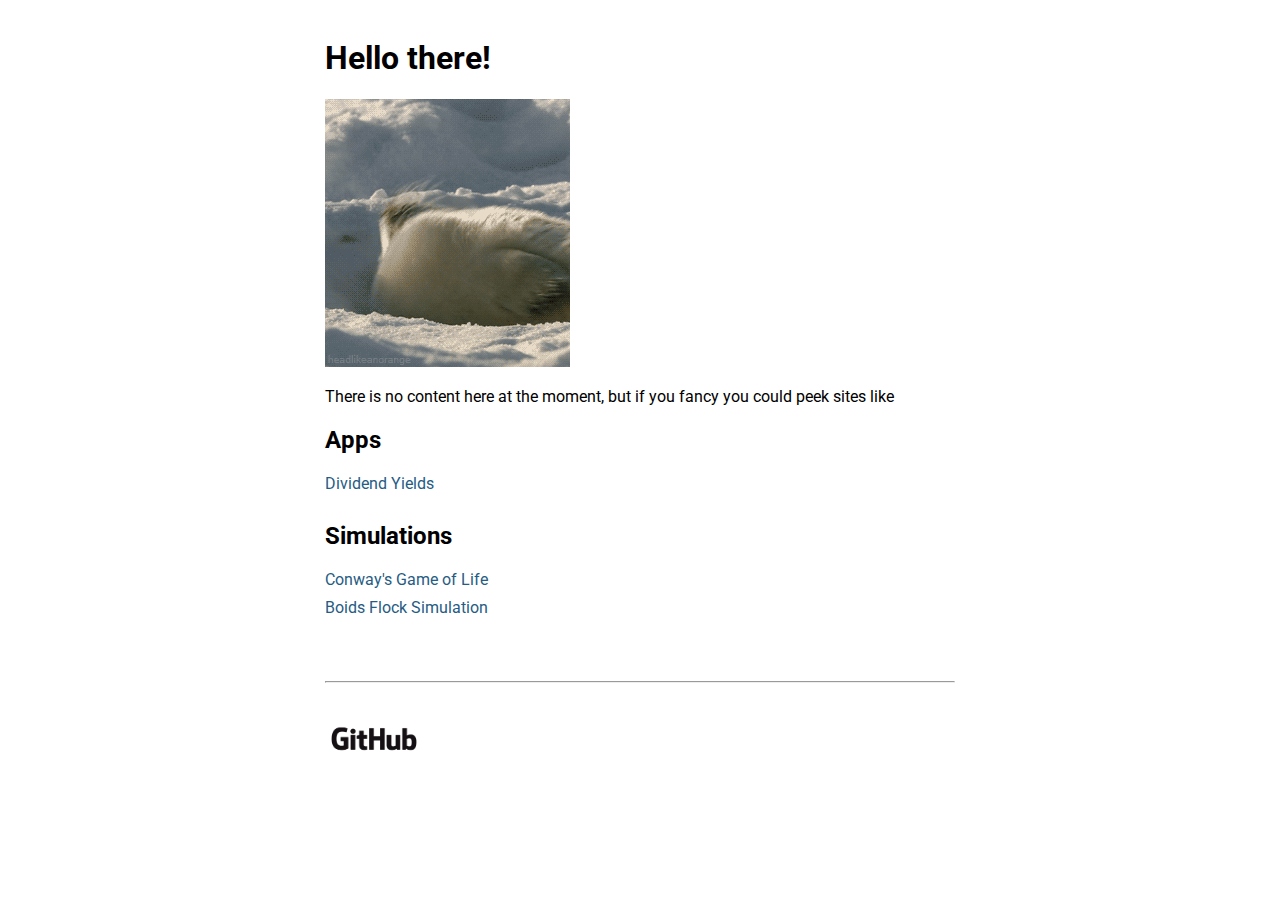
==== app/siimp.ee/static/index.html @ 59e18d5b "structure changes" ====
<!DOCTYPE html>
<html>
<head>
<meta charset="UTF-8">
<meta name="viewport" content="width=device-width, initial-scale=1">
<title>siim.ee</title>
<style>
@import url('https://fonts.googleapis.com/css?family=Roboto:400&display=swap');

body {
  max-width: 70ch;
  padding: 2ch;
  margin: auto;
  font-family: 'Roboto', sans-serif;
}

a {
  transition: color .2s;
  color: #265C83;
  text-decoration: none;
}

a:link,
a:visited { color: #265C83; }
a:hover   { color: #7FDBFF; }
a:active  {
  transition: color .2s;
  color: #007BE6;
}

ul {
  list-style-type: none;
  margin: 0;
  padding: 0;
}
 
li {
  padding-bottom: 1ch;
}

hr {
  margin: 4ch auto;
}

h1 + img {
 width: 100%
}

p {
 text-align: justify;
}

@media (min-width: 600px) {  
  h1 + img {
    width: auto;
  }
}
</style>
</head>
<body>

<h1>Hello there!</h1>
<img src="resources/sup.gif">
<p>There is no content here at the moment, but if you fancy you could peek sites like</p>
<h2>Apps</h2>
<ul>
<li><a href="https://dividend-yields.siimp.ee">Dividend Yields</a></li>
</ul>
<h2>Simulations</h2>
<ul>
<li><a href="http://game-of-life.siimp.ee">Conway's Game of Life</a></li>
<li><a href="http://boids.siimp.ee">Boids Flock Simulation</a></li>
</ul>
<br/>
<hr>
<footer>
<p><a href="https://github.com/siimp"><img alt="github" height="40ch" src="resources/GitHub_Logo.png"></img></a></p>
</footer>

</body>
</html>
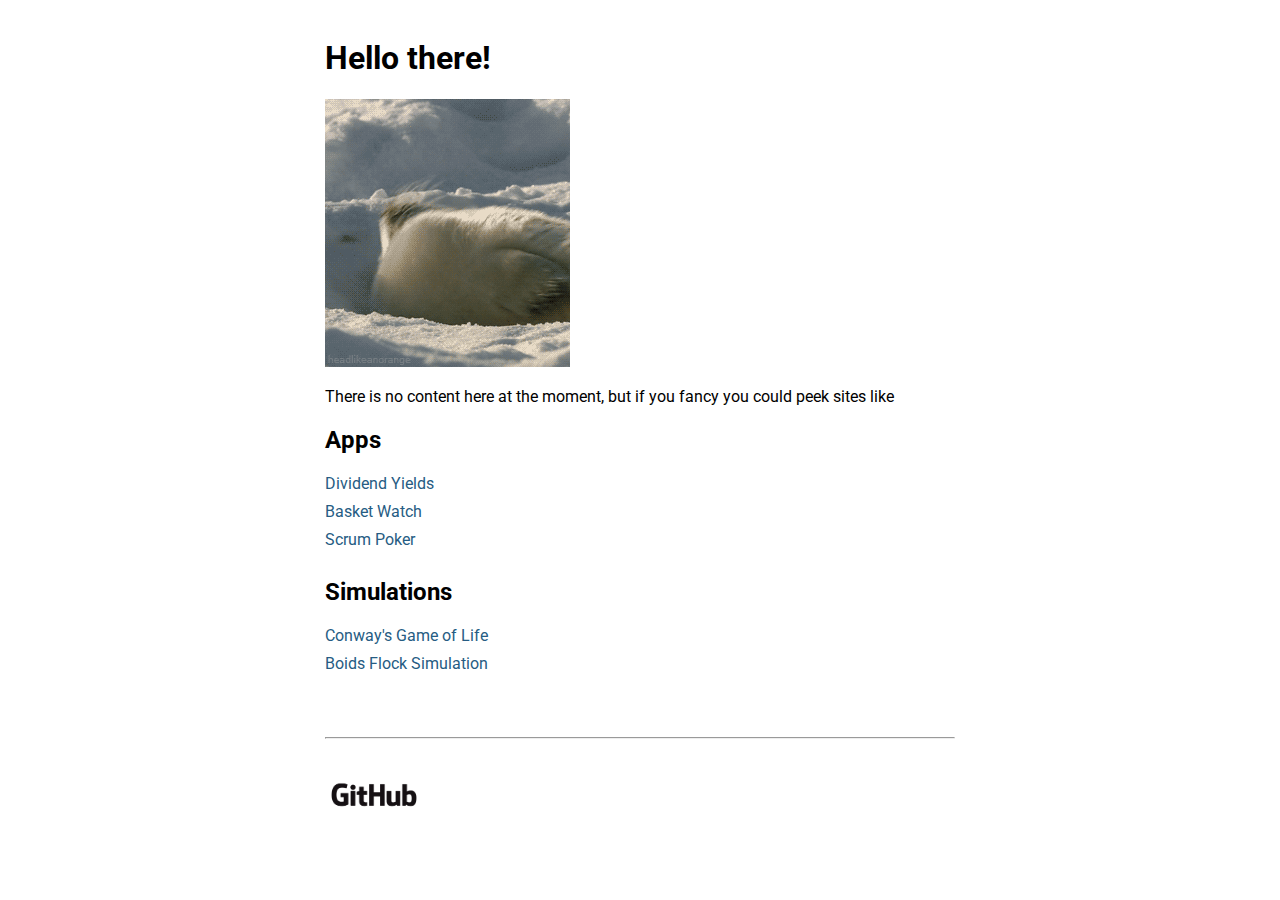
==== commit d220641f: "index page changes" ====
--- a/app/siimp.ee/static/index.html
+++ b/app/siimp.ee/static/index.html
@@ -65,6 +65,8 @@
 <h2>Apps</h2>
 <ul>
 <li><a href="https://dividend-yields.siimp.ee">Dividend Yields</a></li>
+<li><a href="https://basket-watch.siimp.ee">Basket Watch</a></li>
+<li><a href="http://scrumpoker.siimp.ee">Scrum Poker</a></li>
 </ul>
 <h2>Simulations</h2>
 <ul>
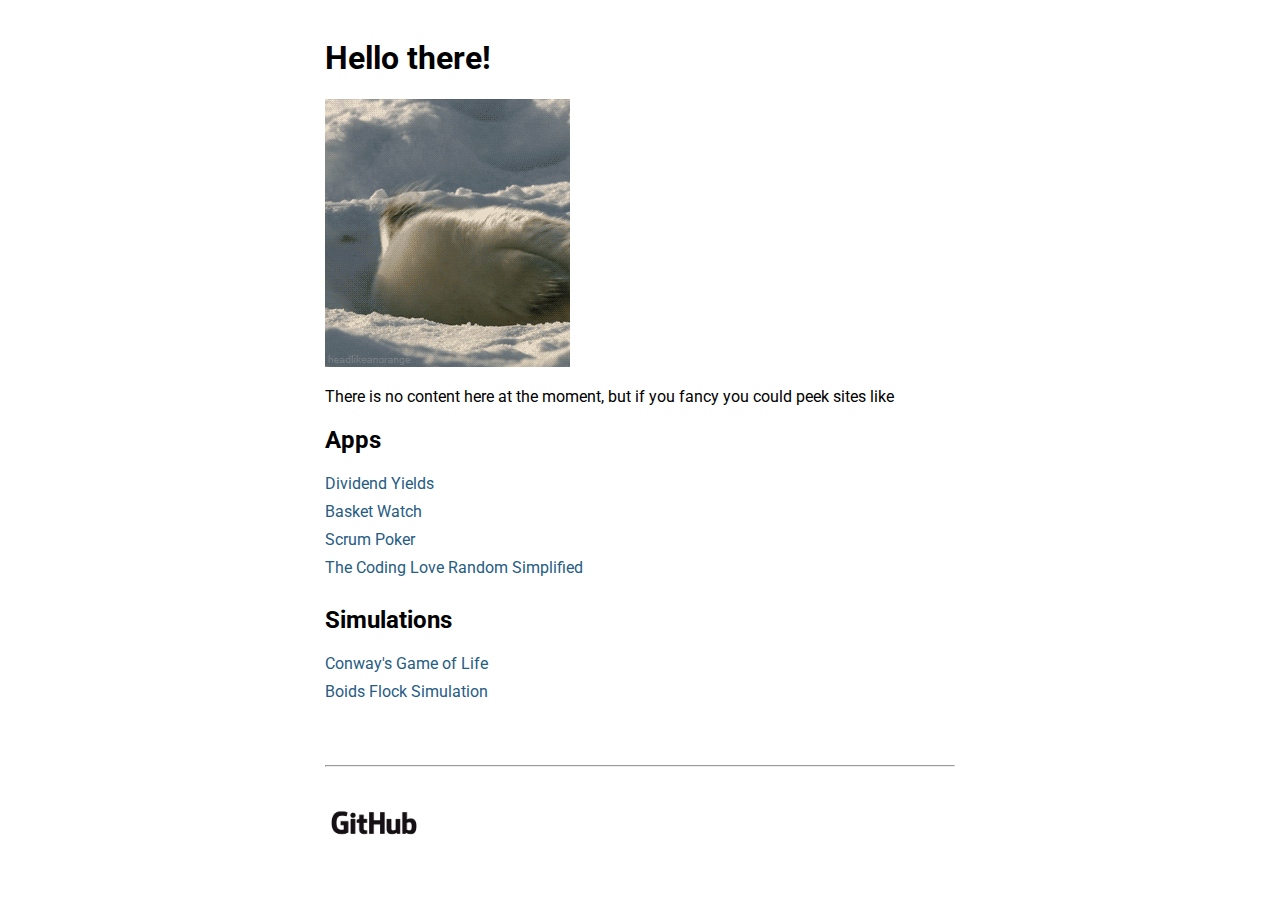
==== commit 50330d3f: "added the coding love random" ====
--- a/app/siimp.ee/static/index.html
+++ b/app/siimp.ee/static/index.html
@@ -67,6 +67,7 @@
 <li><a href="https://dividend-yields.siimp.ee">Dividend Yields</a></li>
 <li><a href="https://basket-watch.siimp.ee">Basket Watch</a></li>
 <li><a href="http://scrumpoker.siimp.ee">Scrum Poker</a></li>
+<li><a href="http://the-coding-love-random.siimp.ee">The Coding Love Random Simplified</a></li>
 </ul>
 <h2>Simulations</h2>
 <ul>
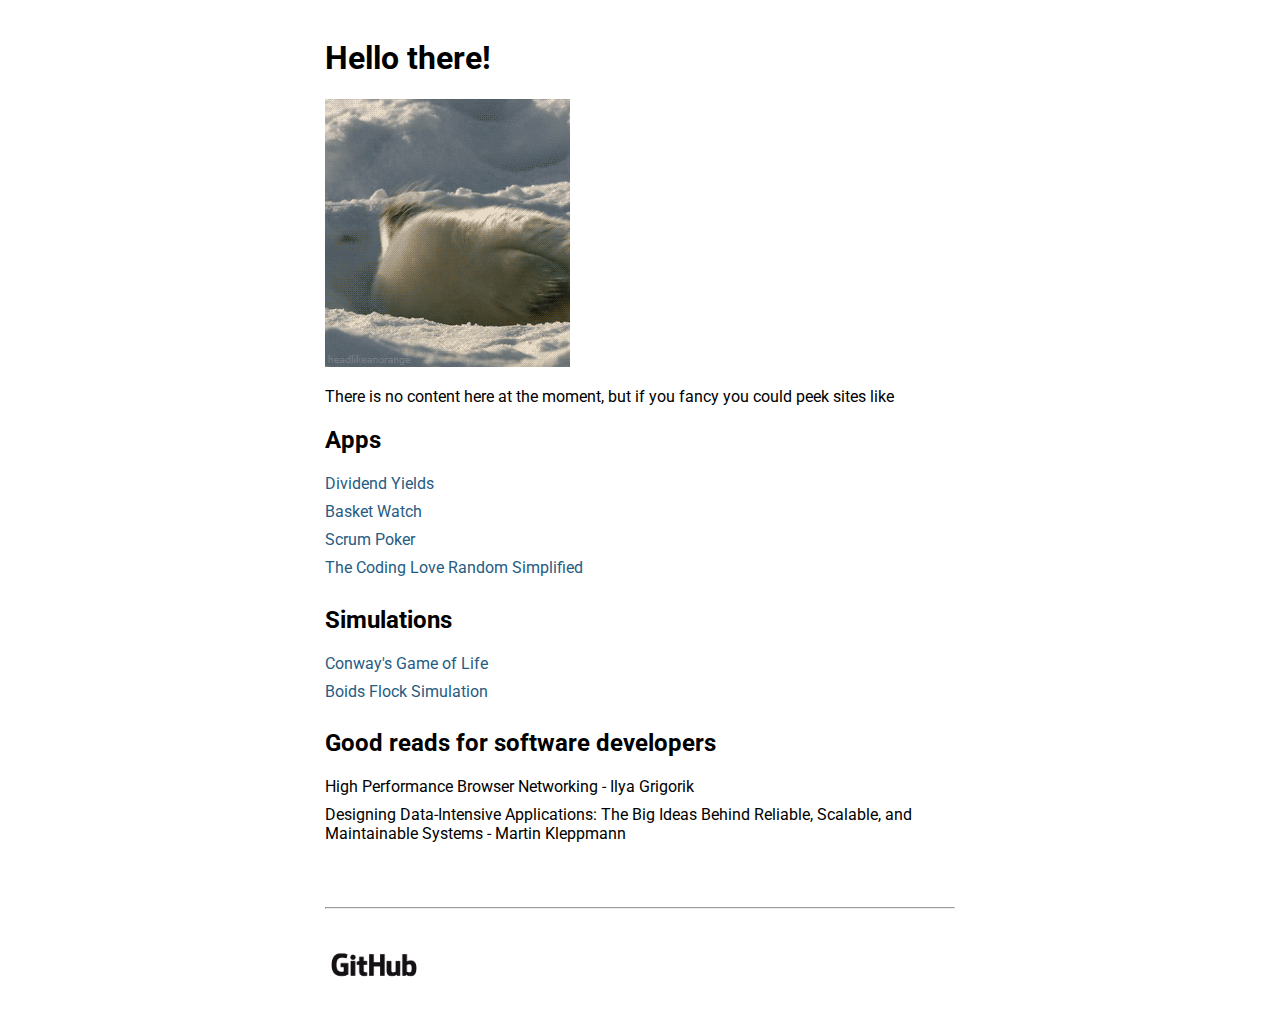
==== commit e0add650: "added recommended books list" ====
--- a/app/siimp.ee/static/index.html
+++ b/app/siimp.ee/static/index.html
@@ -67,12 +67,17 @@
 <li><a href="https://dividend-yields.siimp.ee">Dividend Yields</a></li>
 <li><a href="https://basket-watch.siimp.ee">Basket Watch</a></li>
 <li><a href="http://scrumpoker.siimp.ee">Scrum Poker</a></li>
-<li><a href="http://the-coding-love-random.siimp.ee">The Coding Love Random Simplified</a></li>
+<li><a href="https://the-coding-love-random.siimp.ee">The Coding Love Random Simplified</a></li>
 </ul>
 <h2>Simulations</h2>
 <ul>
 <li><a href="http://game-of-life.siimp.ee">Conway's Game of Life</a></li>
 <li><a href="http://boids.siimp.ee">Boids Flock Simulation</a></li>
+</ul>
+<h2>Good reads for software developers</h2>
+<ul>
+<li>High Performance Browser Networking - Ilya Grigorik</li>
+<li>Designing Data-Intensive Applications: The Big Ideas Behind Reliable, Scalable, and Maintainable Systems - Martin Kleppmann</li>
 </ul>
 <br/>
 <hr>
